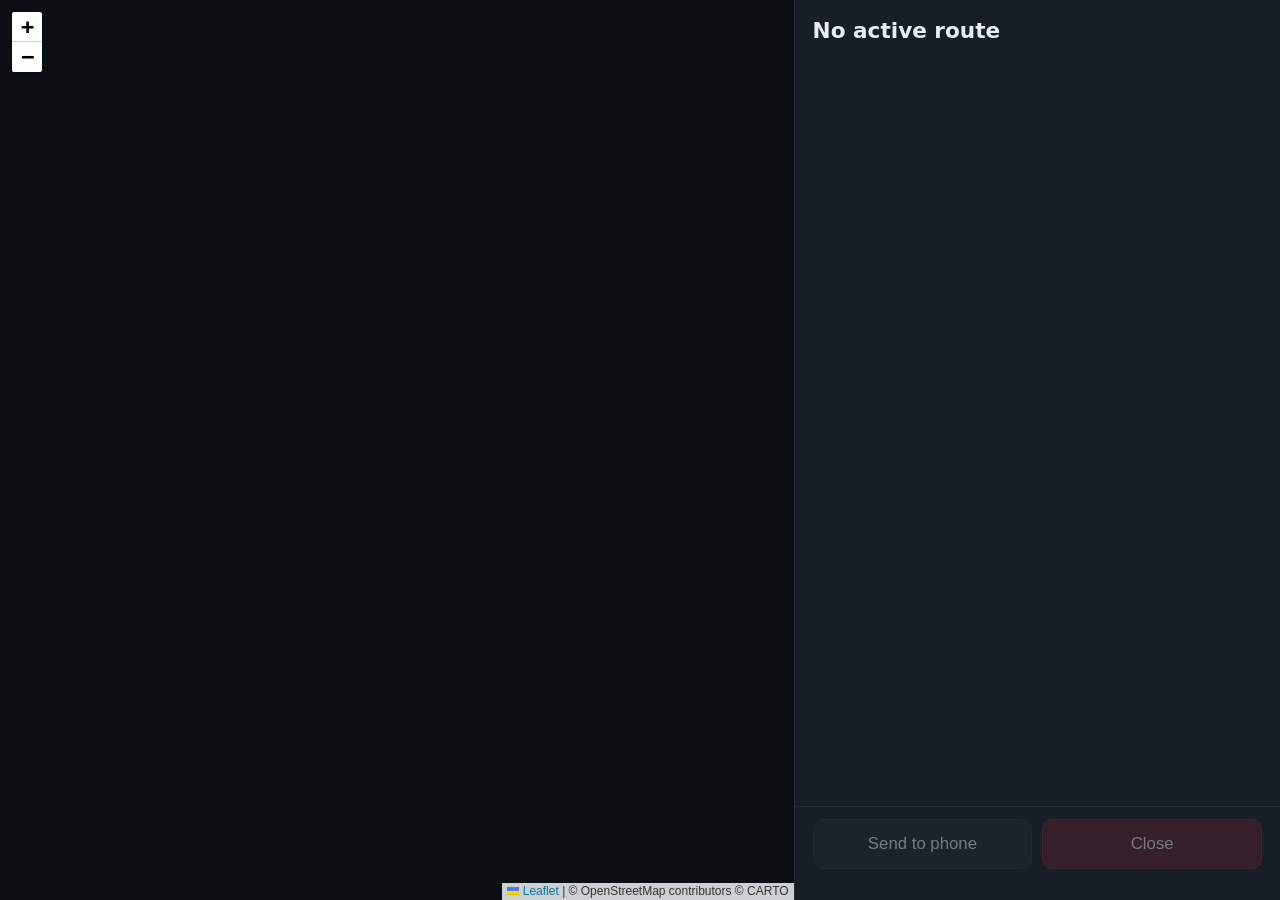
==== kiosk-route/index.html @ 5bfb05e4 "Kiosk route viewer: standalone full-screen route page (Leaflet + CARTO, no credentials), example doc" ====
<!doctype html>
<html lang="en">
<head>
<meta charset="utf-8">
<meta name="viewport" content="width=device-width, initial-scale=1">
<title>Route</title>
<link rel="stylesheet" href="vendor/leaflet.css">
<link rel="stylesheet" href="route.css">
</head>
<body>
<div id="app">
  <div id="map"></div>
  <aside id="panel">
    <header>
      <div id="dest">No active route</div>
      <div id="eta-row"><span id="eta"></span><span id="dist"></span></div>
      <div id="traffic"></div>
    </header>
    <nav id="tabs" aria-label="Routes"></nav>
    <ol id="steps"></ol>
    <footer>
      <button id="phone" type="button">Send to phone</button>
      <button id="close" type="button">Close</button>
    </footer>
    <div id="msg" role="status"></div>
  </aside>
</div>
<script src="vendor/leaflet.js"></script>
<script src="route.js"></script>
</body>
</html>
---- kiosk-route/vendor/leaflet.css ----
/* required styles */

.leaflet-pane,
.leaflet-tile,
.leaflet-marker-icon,
.leaflet-marker-shadow,
.leaflet-tile-container,
.leaflet-pane > svg,
.leaflet-pane > canvas,
.leaflet-zoom-box,
.leaflet-image-layer,
.leaflet-layer {
	position: absolute;
	left: 0;
	top: 0;
	}
.leaflet-container {
	overflow: hidden;
	}
.leaflet-tile,
.leaflet-marker-icon,
.leaflet-marker-shadow {
	-webkit-user-select: none;
	   -moz-user-select: none;
	        user-select: none;
	  -webkit-user-drag: none;
	}
/* Prevents IE11 from highlighting tiles in blue */
.leaflet-tile::selection {
	background: transparent;
}
/* Safari renders non-retina tile on retina better with this, but Chrome is worse */
.leaflet-safari .leaflet-tile {
	image-rendering: -webkit-optimize-contrast;
	}
/* hack that prevents hw layers "stretching" when loading new tiles */
.leaflet-safari .leaflet-tile-container {
	width: 1600px;
	height: 1600px;
	-webkit-transform-origin: 0 0;
	}
.leaflet-marker-icon,
.leaflet-marker-shadow {
	display: block;
	}
/* .leaflet-container svg: reset svg max-width decleration shipped in Joomla! (joomla.org) 3.x */
/* .leaflet-container img: map is broken in FF if you have max-width: 100% on tiles */
.leaflet-container .leaflet-overlay-pane svg {
	max-width: none !important;
	max-height: none !important;
	}
.leaflet-container .leaflet-marker-pane img,
.leaflet-container .leaflet-shadow-pane img,
.leaflet-container .leaflet-tile-pane img,
.leaflet-container img.leaflet-image-layer,
.leaflet-container .leaflet-tile {
	max-width: none !important;
	max-height: none !important;
	width: auto;
	padding: 0;
	}

.leaflet-container img.leaflet-tile {
	/* See: https://bugs.chromium.org/p/chromium/issues/detail?id=600120 */
	mix-blend-mode: plus-lighter;
}

.leaflet-container.leaflet-touch-zoom {
	-ms-touch-action: pan-x pan-y;
	touch-action: pan-x pan-y;
	}
.leaflet-container.leaflet-touch-drag {
	-ms-touch-action: pinch-zoom;
	/* Fallback for FF which doesn't support pinch-zoom */
	touch-action: none;
	touch-action: pinch-zoom;
}
.leaflet-container.leaflet-touch-drag.leaflet-touch-zoom {
	-ms-touch-action: none;
	touch-action: none;
}
.leaflet-container {
	-webkit-tap-highlight-color: transparent;
}
.leaflet-container a {
	-webkit-tap-highlight-color: rgba(51, 181, 229, 0.4);
}
.leaflet-tile {
	filter: inherit;
	visibility: hidden;
	}
.leaflet-tile-loaded {
	visibility: inherit;
	}
.leaflet-zoom-box {
	width: 0;
	height: 0;
	-moz-box-sizing: border-box;
	     box-sizing: border-box;
	z-index: 800;
	}
/* workaround for https://bugzilla.mozilla.org/show_bug.cgi?id=888319 */
.leaflet-overlay-pane svg {
	-moz-user-select: none;
	}

.leaflet-pane         { z-index: 400; }

.leaflet-tile-pane    { z-index: 200; }
.leaflet-overlay-pane { z-index: 400; }
.leaflet-shadow-pane  { z-index: 500; }
.leaflet-marker-pane  { z-index: 600; }
.leaflet-tooltip-pane   { z-index: 650; }
.leaflet-popup-pane   { z-index: 700; }

.leaflet-map-pane canvas { z-index: 100; }
.leaflet-map-pane svg    { z-index: 200; }

.leaflet-vml-shape {
	width: 1px;
	height: 1px;
	}
.lvml {
	behavior: url(#default#VML);
	display: inline-block;
	position: absolute;
	}


/* control positioning */

.leaflet-control {
	position: relative;
	z-index: 800;
	pointer-events: visiblePainted; /* IE 9-10 doesn't have auto */
	pointer-events: auto;
	}
.leaflet-top,
.leaflet-bottom {
	position: absolute;
	z-index: 1000;
	pointer-events: none;
	}
.leaflet-top {
	top: 0;
	}
.leaflet-right {
	right: 0;
	}
.leaflet-bottom {
	bottom: 0;
	}
.leaflet-left {
	left: 0;
	}
.leaflet-control {
	float: left;
	clear: both;
	}
.leaflet-right .leaflet-control {
	float: right;
	}
.leaflet-top .leaflet-control {
	margin-top: 10px;
	}
.leaflet-bottom .leaflet-control {
	margin-bottom: 10px;
	}
.leaflet-left .leaflet-control {
	margin-left: 10px;
	}
.leaflet-right .leaflet-control {
	margin-right: 10px;
	}


/* zoom and fade animations */

.leaflet-fade-anim .leaflet-popup {
	opacity: 0;
	-webkit-transition: opacity 0.2s linear;
	   -moz-transition: opacity 0.2s linear;
	        transition: opacity 0.2s linear;
	}
.leaflet-fade-anim .leaflet-map-pane .leaflet-popup {
	opacity: 1;
	}
.leaflet-zoom-animated {
	-webkit-transform-origin: 0 0;
	    -ms-transform-origin: 0 0;
	        transform-origin: 0 0;
	}
svg.leaflet-zoom-animated {
	will-change: transform;
}

.leaflet-zoom-anim .leaflet-zoom-animated {
	-webkit-transition: -webkit-transform 0.25s cubic-bezier(0,0,0.25,1);
	   -moz-transition:    -moz-transform 0.25s cubic-bezier(0,0,0.25,1);
	        transition:         transform 0.25s cubic-bezier(0,0,0.25,1);
	}
.leaflet-zoom-anim .leaflet-tile,
.leaflet-pan-anim .leaflet-tile {
	-webkit-transition: none;
	   -moz-transition: none;
	        transition: none;
	}

.leaflet-zoom-anim .leaflet-zoom-hide {
	visibility: hidden;
	}


/* cursors */

.leaflet-interactive {
	cursor: pointer;
	}
.leaflet-grab {
	cursor: -webkit-grab;
	cursor:    -moz-grab;
	cursor:         grab;
	}
.leaflet-crosshair,
.leaflet-crosshair .leaflet-interactive {
	cursor: crosshair;
	}
.leaflet-popup-pane,
.leaflet-control {
	cursor: auto;
	}
.leaflet-dragging .leaflet-grab,
.leaflet-dragging .leaflet-grab .leaflet-interactive,
.leaflet-dragging .leaflet-marker-draggable {
	cursor: move;
	cursor: -webkit-grabbing;
	cursor:    -moz-grabbing;
	cursor:         grabbing;
	}

/* marker & overlays interactivity */
.leaflet-marker-icon,
.leaflet-marker-shadow,
.leaflet-image-layer,
.leaflet-pane > svg path,
.leaflet-tile-container {
	pointer-events: none;
	}

.leaflet-marker-icon.leaflet-interactive,
.leaflet-image-layer.leaflet-interactive,
.leaflet-pane > svg path.leaflet-interactive,
svg.leaflet-image-layer.leaflet-interactive path {
	pointer-events: visiblePainted; /* IE 9-10 doesn't have auto */
	pointer-events: auto;
	}

/* visual tweaks */

.leaflet-container {
	background: #ddd;
	outline-offset: 1px;
	}
.leaflet-container a {
	color: #0078A8;
	}
.leaflet-zoom-box {
	border: 2px dotted #38f;
	background: rgba(255,255,255,0.5);
	}


/* general typography */
.leaflet-container {
	font-family: "Helvetica Neue", Arial, Helvetica, sans-serif;
	font-size: 12px;
	font-size: 0.75rem;
	line-height: 1.5;
	}


/* general toolbar styles */

.leaflet-bar {
	box-shadow: 0 1px 5px rgba(0,0,0,0.65);
	border-radius: 4px;
	}
.leaflet-bar a {
	background-color: #fff;
	border-bottom: 1px solid #ccc;
	width: 26px;
	height: 26px;
	line-height: 26px;
	display: block;
	text-align: center;
	text-decoration: none;
	color: black;
	}
.leaflet-bar a,
.leaflet-control-layers-toggle {
	background-position: 50% 50%;
	background-repeat: no-repeat;
	display: block;
	}
.leaflet-bar a:hover,
.leaflet-bar a:focus {
	background-color: #f4f4f4;
	}
.leaflet-bar a:first-child {
	border-top-left-radius: 4px;
	border-top-right-radius: 4px;
	}
.leaflet-bar a:last-child {
	border-bottom-left-radius: 4px;
	border-bottom-right-radius: 4px;
	border-bottom: none;
	}
.leaflet-bar a.leaflet-disabled {
	cursor: default;
	background-color: #f4f4f4;
	color: #bbb;
	}

.leaflet-touch .leaflet-bar a {
	width: 30px;
	height: 30px;
	line-height: 30px;
	}
.leaflet-touch .leaflet-bar a:first-child {
	border-top-left-radius: 2px;
	border-top-right-radius: 2px;
	}
.leaflet-touch .leaflet-bar a:last-child {
	border-bottom-left-radius: 2px;
	border-bottom-right-radius: 2px;
	}

/* zoom control */

.leaflet-control-zoom-in,
.leaflet-control-zoom-out {
	font: bold 18px 'Lucida Console', Monaco, monospace;
	text-indent: 1px;
	}

.leaflet-touch .leaflet-control-zoom-in, .leaflet-touch .leaflet-control-zoom-out  {
	font-size: 22px;
	}


/* layers control */

.leaflet-control-layers {
	box-shadow: 0 1px 5px rgba(0,0,0,0.4);
	background: #fff;
	border-radius: 5px;
	}
.leaflet-control-layers-toggle {
	background-image: url(images/layers.png);
	width: 36px;
	height: 36px;
	}
.leaflet-retina .leaflet-control-layers-toggle {
	background-image: url(images/layers-2x.png);
	background-size: 26px 26px;
	}
.leaflet-touch .leaflet-control-layers-toggle {
	width: 44px;
	height: 44px;
	}
.leaflet-control-layers .leaflet-control-layers-list,
.leaflet-control-layers-expanded .leaflet-control-layers-toggle {
	display: none;
	}
.leaflet-control-layers-expanded .leaflet-control-layers-list {
	display: block;
	position: relative;
	}
.leaflet-control-layers-expanded {
	padding: 6px 10px 6px 6px;
	color: #333;
	background: #fff;
	}
.leaflet-control-layers-scrollbar {
	overflow-y: scroll;
	overflow-x: hidden;
	padding-right: 5px;
	}
.leaflet-control-layers-selector {
	margin-top: 2px;
	position: relative;
	top: 1px;
	}
.leaflet-control-layers label {
	display: block;
	font-size: 13px;
	font-size: 1.08333em;
	}
.leaflet-control-layers-separator {
	height: 0;
	border-top: 1px solid #ddd;
	margin: 5px -10px 5px -6px;
	}

/* Default icon URLs */
.leaflet-default-icon-path { /* used only in path-guessing heuristic, see L.Icon.Default */
	background-image: url(images/marker-icon.png);
	}


/* attribution and scale controls */

.leaflet-container .leaflet-control-attribution {
	background: #fff;
	background: rgba(255, 255, 255, 0.8);
	margin: 0;
	}
.leaflet-control-attribution,
.leaflet-control-scale-line {
	padding: 0 5px;
	color: #333;
	line-height: 1.4;
	}
.leaflet-control-attribution a {
	text-decoration: none;
	}
.leaflet-control-attribution a:hover,
.leaflet-control-attribution a:focus {
	text-decoration: underline;
	}
.leaflet-attribution-flag {
	display: inline !important;
	vertical-align: baseline !important;
	width: 1em;
	height: 0.6669em;
	}
.leaflet-left .leaflet-control-scale {
	margin-left: 5px;
	}
.leaflet-bottom .leaflet-control-scale {
	margin-bottom: 5px;
	}
.leaflet-control-scale-line {
	border: 2px solid #777;
	border-top: none;
	line-height: 1.1;
	padding: 2px 5px 1px;
	white-space: nowrap;
	-moz-box-sizing: border-box;
	     box-sizing: border-box;
	background: rgba(255, 255, 255, 0.8);
	text-shadow: 1px 1px #fff;
	}
.leaflet-control-scale-line:not(:first-child) {
	border-top: 2px solid #777;
	border-bottom: none;
	margin-top: -2px;
	}
.leaflet-control-scale-line:not(:first-child):not(:last-child) {
	border-bottom: 2px solid #777;
	}

.leaflet-touch .leaflet-control-attribution,
.leaflet-touch .leaflet-control-layers,
.leaflet-touch .leaflet-bar {
	box-shadow: none;
	}
.leaflet-touch .leaflet-control-layers,
.leaflet-touch .leaflet-bar {
	border: 2px solid rgba(0,0,0,0.2);
	background-clip: padding-box;
	}


/* popup */

.leaflet-popup {
	position: absolute;
	text-align: center;
	margin-bottom: 20px;
	}
.leaflet-popup-content-wrapper {
	padding: 1px;
	text-align: left;
	border-radius: 12px;
	}
.leaflet-popup-content {
	margin: 13px 24px 13px 20px;
	line-height: 1.3;
	font-size: 13px;
	font-size: 1.08333em;
	min-height: 1px;
	}
.leaflet-popup-content p {
	margin: 17px 0;
	margin: 1.3em 0;
	}
.leaflet-popup-tip-container {
	width: 40px;
	height: 20px;
	position: absolute;
	left: 50%;
	margin-top: -1px;
	margin-left: -20px;
	overflow: hidden;
	pointer-events: none;
	}
.leaflet-popup-tip {
	width: 17px;
	height: 17px;
	padding: 1px;

	margin: -10px auto 0;
	pointer-events: auto;

	-webkit-transform: rotate(45deg);
	   -moz-transform: rotate(45deg);
	    -ms-transform: rotate(45deg);
	        transform: rotate(45deg);
	}
.leaflet-popup-content-wrapper,
.leaflet-popup-tip {
	background: white;
	color: #333;
	box-shadow: 0 3px 14px rgba(0,0,0,0.4);
	}
.leaflet-container a.leaflet-popup-close-button {
	position: absolute;
	top: 0;
	right: 0;
	border: none;
	text-align: center;
	width: 24px;
	height: 24px;
	font: 16px/24px Tahoma, Verdana, sans-serif;
	color: #757575;
	text-decoration: none;
	background: transparent;
	}
.leaflet-container a.leaflet-popup-close-button:hover,
.leaflet-container a.leaflet-popup-close-button:focus {
	color: #585858;
	}
.leaflet-popup-scrolled {
	overflow: auto;
	}

.leaflet-oldie .leaflet-popup-content-wrapper {
	-ms-zoom: 1;
	}
.leaflet-oldie .leaflet-popup-tip {
	width: 24px;
	margin: 0 auto;

	-ms-filter: "progid:DXImageTransform.Microsoft.Matrix(M11=0.70710678, M12=0.70710678, M21=-0.70710678, M22=0.70710678)";
	filter: progid:DXImageTransform.Microsoft.Matrix(M11=0.70710678, M12=0.70710678, M21=-0.70710678, M22=0.70710678);
	}

.leaflet-oldie .leaflet-control-zoom,
.leaflet-oldie .leaflet-control-layers,
.leaflet-oldie .leaflet-popup-content-wrapper,
.leaflet-oldie .leaflet-popup-tip {
	border: 1px solid #999;
	}


/* div icon */

.leaflet-div-icon {
	background: #fff;
	border: 1px solid #666;
	}


/* Tooltip */
/* Base styles for the element that has a tooltip */
.leaflet-tooltip {
	position: absolute;
	padding: 6px;
	background-color: #fff;
	border: 1px solid #fff;
	border-radius: 3px;
	color: #222;
	white-space: nowrap;
	-webkit-user-select: none;
	-moz-user-select: none;
	-ms-user-select: none;
	user-select: none;
	pointer-events: none;
	box-shadow: 0 1px 3px rgba(0,0,0,0.4);
	}
.leaflet-tooltip.leaflet-interactive {
	cursor: pointer;
	pointer-events: auto;
	}
.leaflet-tooltip-top:before,
.leaflet-tooltip-bottom:before,
.leaflet-tooltip-left:before,
.leaflet-tooltip-right:before {
	position: absolute;
	pointer-events: none;
	border: 6px solid transparent;
	background: transparent;
	content: "";
	}

/* Directions */

.leaflet-tooltip-bottom {
	margin-top: 6px;
}
.leaflet-tooltip-top {
	margin-top: -6px;
}
.leaflet-tooltip-bottom:before,
.leaflet-tooltip-top:before {
	left: 50%;
	margin-left: -6px;
	}
.leaflet-tooltip-top:before {
	bottom: 0;
	margin-bottom: -12px;
	border-top-color: #fff;
	}
.leaflet-tooltip-bottom:before {
	top: 0;
	margin-top: -12px;
	margin-left: -6px;
	border-bottom-color: #fff;
	}
.leaflet-tooltip-left {
	margin-left: -6px;
}
.leaflet-tooltip-right {
	margin-left: 6px;
}
.leaflet-tooltip-left:before,
.leaflet-tooltip-right:before {
	top: 50%;
	margin-top: -6px;
	}
.leaflet-tooltip-left:before {
	right: 0;
	margin-right: -12px;
	border-left-color: #fff;
	}
.leaflet-tooltip-right:before {
	left: 0;
	margin-left: -12px;
	border-right-color: #fff;
	}

/* Printing */

@media print {
	/* Prevent printers from removing background-images of controls. */
	.leaflet-control {
		-webkit-print-color-adjust: exact;
		print-color-adjust: exact;
		}
	}
---- kiosk-route/route.css ----
:root { --bg:#10151b; --panel:#171e26; --fg:#e8edf2; --dim:#8b97a4; --accent:#3aa0ff; --alt:#6b7785; --warn:#ffb020; }
* { box-sizing:border-box; }
html, body { height:100%; margin:0; background:var(--bg); color:var(--fg); font:16px/1.35 system-ui, sans-serif; }
#app { display:flex; height:100vh; }
#map { flex:1 1 62%; min-width:0; background:#0b0f14; }
#panel { flex:0 0 38%; max-width:560px; min-width:300px; display:flex; flex-direction:column; background:var(--panel); border-left:1px solid #26303b; }
header { padding:16px 18px 8px; }
#dest { font-size:1.35rem; font-weight:600; overflow-wrap:anywhere; }
#eta-row { display:flex; gap:14px; align-items:baseline; margin-top:6px; }
#eta { font-size:2.2rem; font-weight:700; color:var(--accent); }
#dist { font-size:1.1rem; color:var(--dim); }
#traffic { min-height:1.2em; color:var(--warn); font-size:.95rem; }
#tabs { display:flex; gap:8px; padding:6px 18px; flex-wrap:wrap; }
#tabs button { background:#202a34; color:var(--fg); border:1px solid #2c3845; border-radius:8px; padding:8px 12px; font-size:.95rem; }
#tabs button[aria-pressed="true"] { border-color:var(--accent); background:#173049; }
#steps { flex:1; overflow-y:auto; margin:0; padding:6px 18px 10px 40px; -webkit-overflow-scrolling:touch; }
#steps li { padding:9px 0; border-bottom:1px solid #222c36; }
#steps .d { color:var(--dim); font-size:.88rem; display:block; }
footer { display:flex; gap:10px; padding:12px 18px; border-top:1px solid #26303b; }
footer button { flex:1; padding:14px; font-size:1.05rem; border-radius:10px; border:1px solid #2c3845; background:#202a34; color:var(--fg); }
#close { background:#5a2430; border-color:#7a3140; }
button:disabled { opacity:.45; }
#msg { padding:0 18px 10px; min-height:1.3em; color:var(--dim); font-size:.9rem; }
@media (max-width: 800px) {
  #app { flex-direction:column; }
  #map { flex:0 0 45%; }
  #panel { flex:1; max-width:none; border-left:0; border-top:1px solid #26303b; }
}
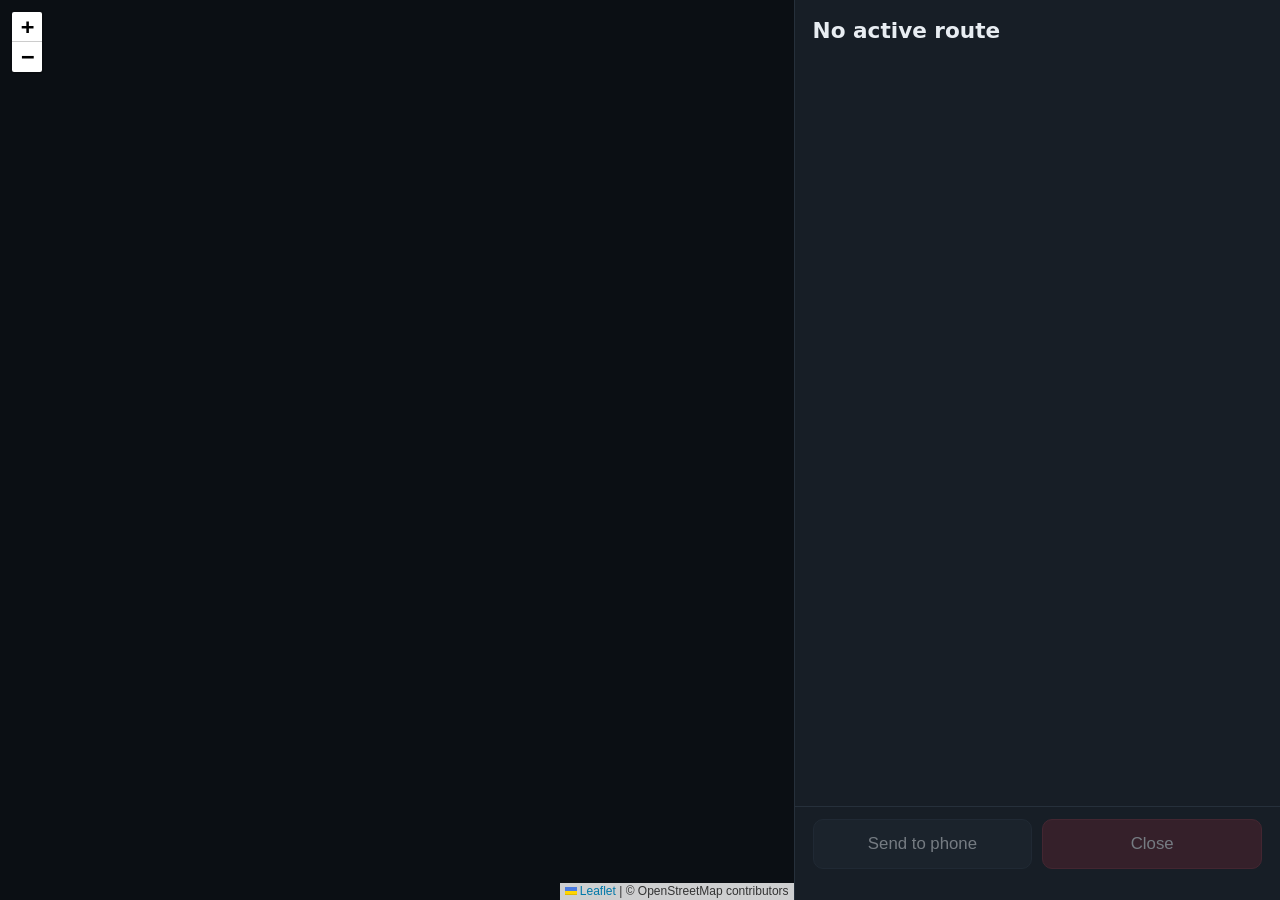
==== commit bae43674: "Route viewer: color the route by live traffic (clear / slow / heavy) from the Routes API's traffic-o" ====
--- a/kiosk-route/index.html
+++ b/kiosk-route/index.html
@@ -15,6 +15,7 @@
       <div id="dest">No active route</div>
       <div id="eta-row"><span id="eta"></span><span id="dist"></span></div>
       <div id="traffic"></div>
+      <div id="legend"></div>
     </header>
     <nav id="tabs" aria-label="Routes"></nav>
     <ol id="steps"></ol>
--- a/kiosk-route/route.css
+++ b/kiosk-route/route.css
@@ -10,6 +10,8 @@
 #eta { font-size:2.2rem; font-weight:700; color:var(--accent); }
 #dist { font-size:1.1rem; color:var(--dim); }
 #traffic { min-height:1.2em; color:var(--warn); font-size:.95rem; }
+#legend { display:flex; gap:14px; align-items:center; flex-wrap:wrap; min-height:1.2em; font-size:.85rem; color:var(--dim); }
+#legend i { display:inline-block; width:14px; height:6px; border-radius:3px; margin-right:5px; vertical-align:middle; }
 #tabs { display:flex; gap:8px; padding:6px 18px; flex-wrap:wrap; }
 #tabs button { background:#202a34; color:var(--fg); border:1px solid #2c3845; border-radius:8px; padding:8px 12px; font-size:.95rem; }
 #tabs button[aria-pressed="true"] { border-color:var(--accent); background:#173049; }
@@ -26,3 +28,6 @@
   #map { flex:0 0 45%; }
   #panel { flex:1; max-width:none; border-left:0; border-top:1px solid #26303b; }
 }
+
+/* OpenStreetMap tiles are light; invert + rotate the hue back for a dark map that keeps roads and water recognisable */
+.dark-tiles { filter: invert(1) hue-rotate(180deg) brightness(.92) contrast(.88) saturate(.55); }
